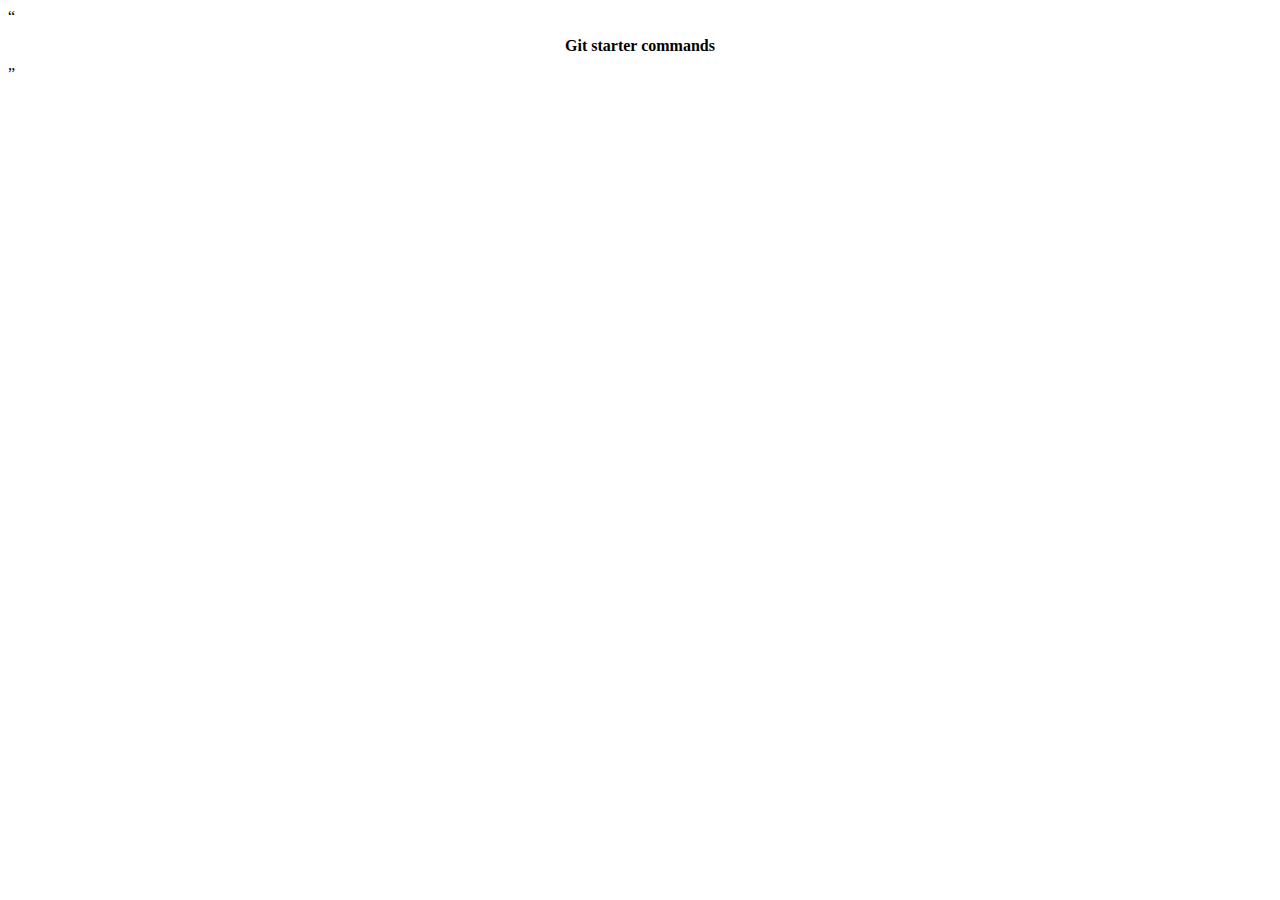
==== index.html @ 2ce97fb7 "First commit. Index.html" ====
<!DOCTYPE html>
<html lang="en">

<head>
    <title></title>
    <meta charset="UTF-8">
    <meta name="viewport" content="width=device-width, initial-scale=1">
    <link href="node_modules/impress.js/css/impress-demo.css" rel="stylesheet">
    <style>
            #title q h1 {
            /* : 1px; */
            font-size: 1em;
            text-align: center;
            }
    </style>
    <title>Document</title>
</head>

<body>
    <div id="impress">
        <div id="title" class="step slide" data-x="-1000">
            <!-- On cree la propriete data-x -->
            <q>
            <h1>Git starter commands</h1>
          </q>

        </div>
    </div>

    <script src="node_modules/impress.js/js/impress.js">

    </script>

    <script>
        var rootElement = document.querySelector("#impress");
        rootElement.addEventListener("impress:init", function () {
            console.log("impress.run...");
        });
        impress().init();
    </script>
</body>

</html>
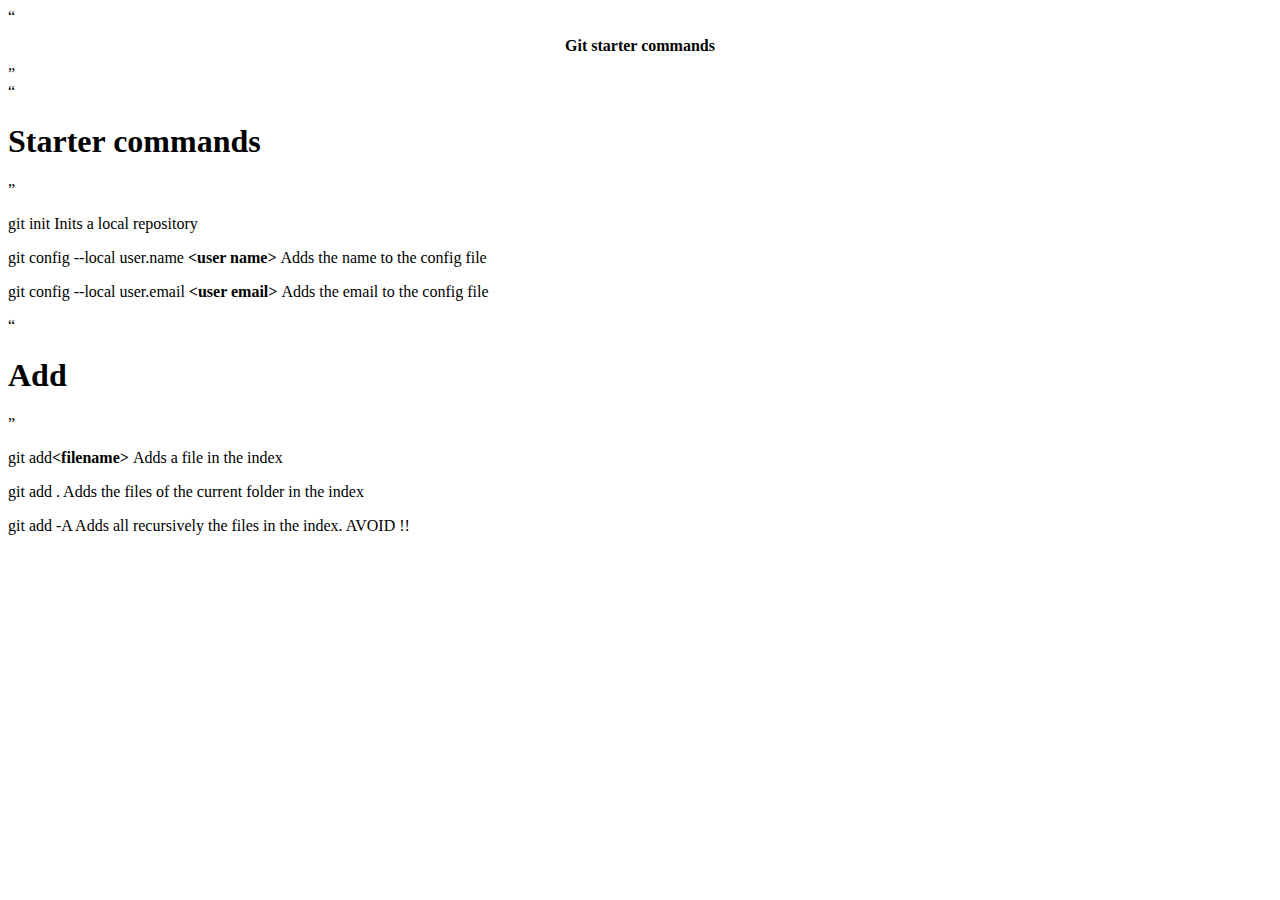
==== commit 681fa92b: "dd new layer in index.html" ====
--- a/index.html
+++ b/index.html
@@ -7,11 +7,11 @@
     <meta name="viewport" content="width=device-width, initial-scale=1">
     <link href="node_modules/impress.js/css/impress-demo.css" rel="stylesheet">
     <style>
-            #title q h1 {
+        #title q h1 {
             /* : 1px; */
             font-size: 1em;
             text-align: center;
-            }
+        }
     </style>
     <title>Document</title>
 </head>
@@ -19,12 +19,49 @@
 <body>
     <div id="impress">
         <div id="title" class="step slide" data-x="-1000">
-            <!-- On cree la propriete data-x -->
+            <!-- On cree la propriete data-x pour le positionnement dans la largeur (min 800)-->
             <q>
-            <h1>Git starter commands</h1>
-          </q>
+                <h1>Git starter commands</h1>
+            </q>
+        </div>
 
+        <!-- Layer 1 -->
+        <div class="step slide" id="layer-1" data-x="1000">
+            <q>
+                <h1>Starter commands</h1>
+            </q>
+            <p>
+                git init <span>Inits a local repository
+                </p>
+                <p>
+                    git config --local user.name <strong>&lt;user name&gt; </strong>
+                    <span>Adds the name to the config file</span>
+            </p>
+            <p>
+                git config --local user.email <strong>&lt;user email&gt; </strong>
+                <span>Adds the email to the config file</span>
+            </p>
         </div>
+
+        <!-- Layer 2 -->
+        <div class="step slide" id="layer-2" data-x="2000">
+            <q>
+                <h1>Add</h1>
+            </q>
+            <p>
+                git add<strong>&lt;filename&gt; </strong>
+                <span>Adds a file in the index
+            </p>
+            <p>
+                git add .
+                <span>Adds the files of the current folder in the index
+            </p>   
+            <p>
+                    git add -A
+                    <span>Adds all recursively the files in the index. AVOID !!
+                </p>   
+        </div>
+
     </div>
 
     <script src="node_modules/impress.js/js/impress.js">
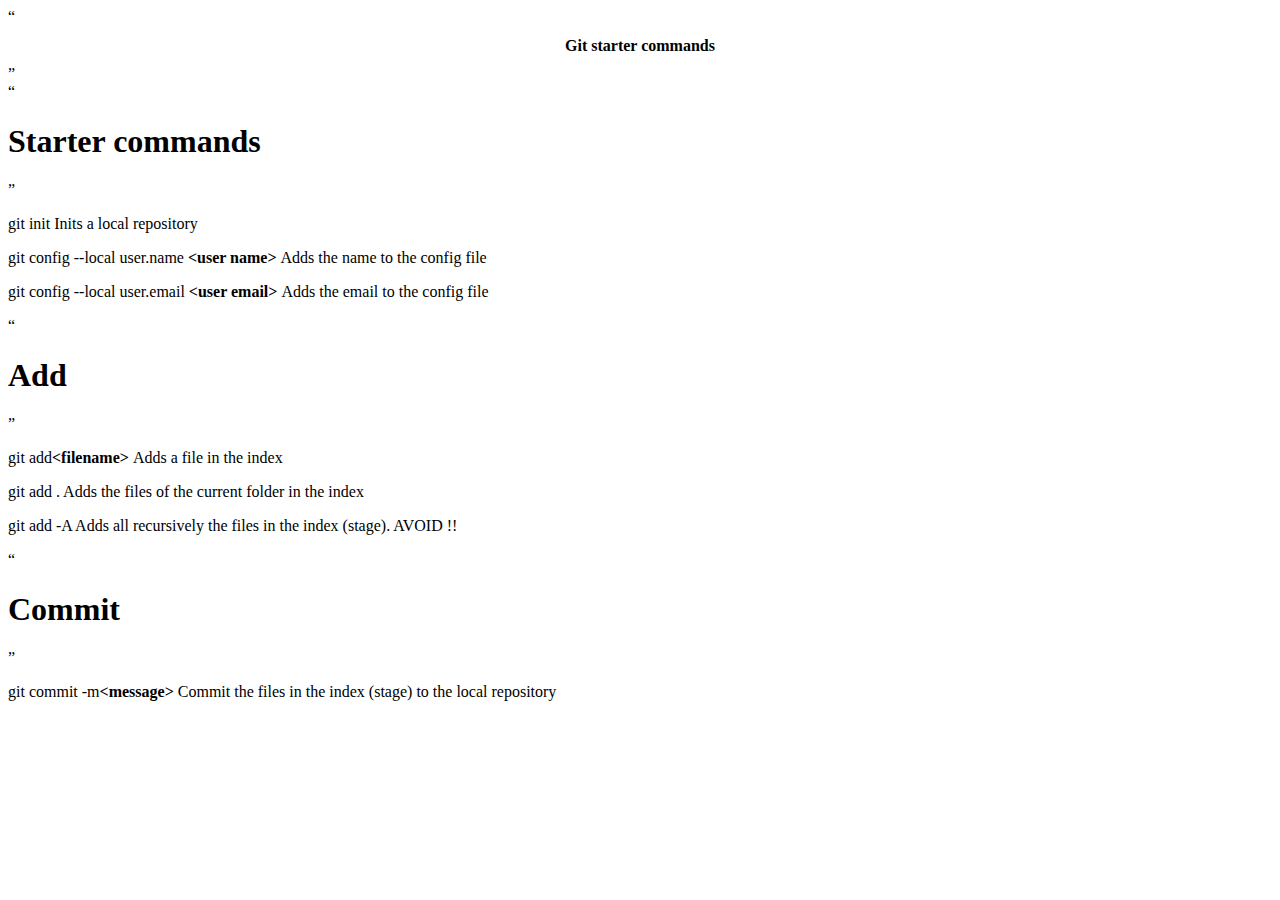
==== commit 8595eeec: "third layer" ====
--- a/index.html
+++ b/index.html
@@ -58,9 +58,21 @@
             </p>   
             <p>
                     git add -A
-                    <span>Adds all recursively the files in the index. AVOID !!
+                    <span>Adds all recursively the files in the index (stage). AVOID !!
                 </p>   
         </div>
+
+        <!-- Layer 3 -->
+        <div class="step slide" id="layer-3" data-x="3000">
+                <q>
+                    <h1>Commit</h1>
+                </q>
+                <p>
+                    git commit -m<strong>&lt;message&gt; </strong>
+                    <span>Commit the files in the index (stage) to the local repository
+                </p>
+                 
+            </div>
 
     </div>
 
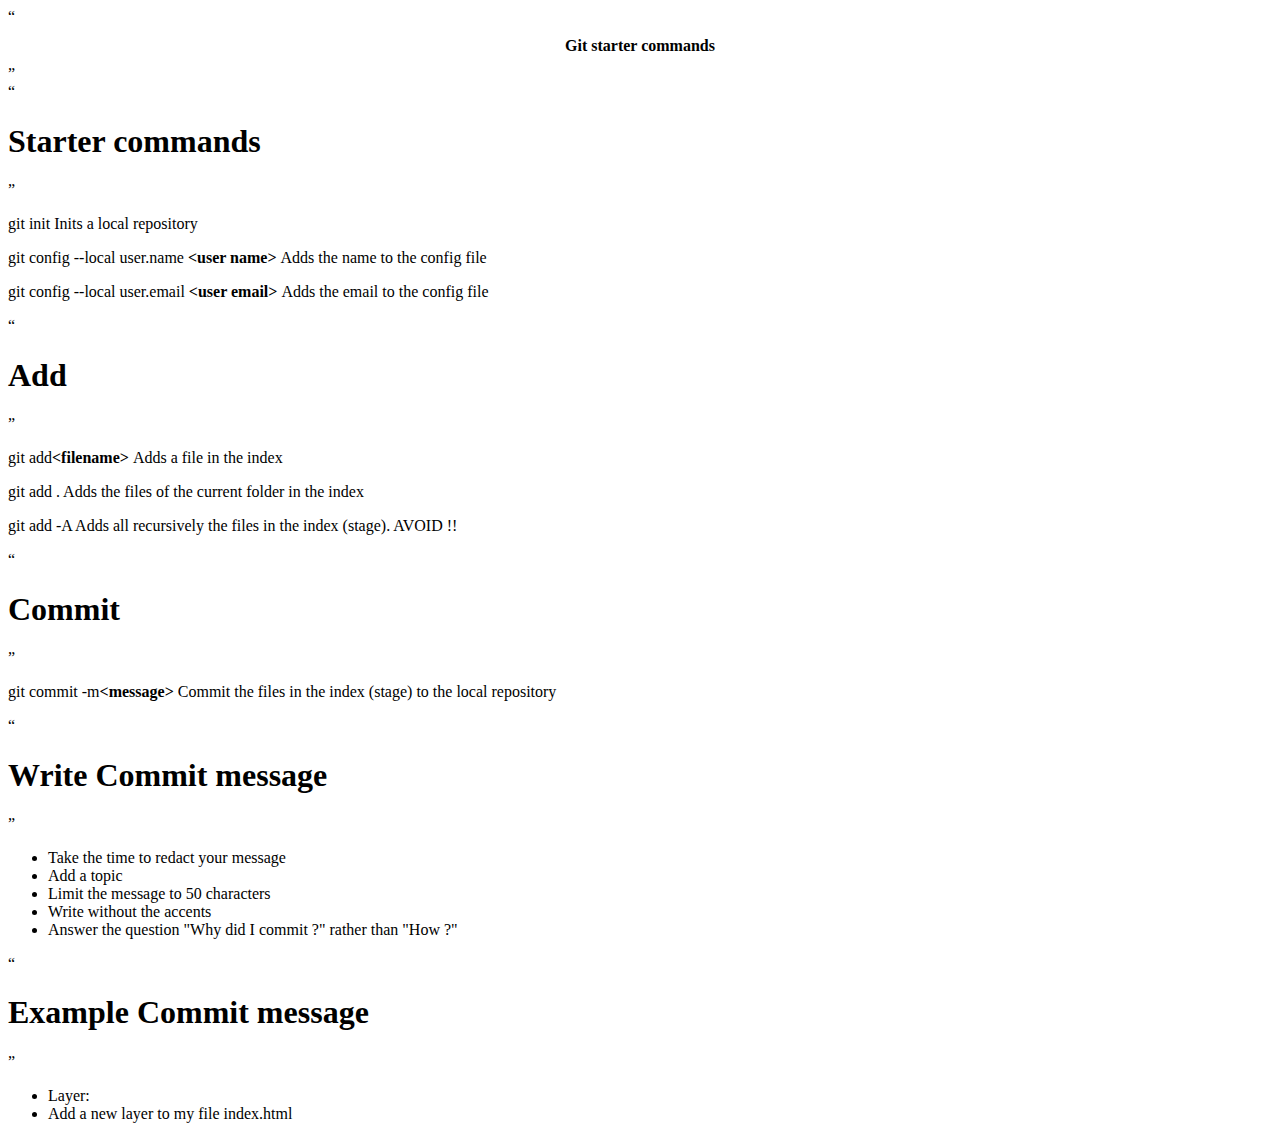
==== commit bcfad911: "dd layer 4, 5 and css" ====
--- a/index.html
+++ b/index.html
@@ -64,15 +64,41 @@
 
         <!-- Layer 3 -->
         <div class="step slide" id="layer-3" data-x="3000">
-                <q>
-                    <h1>Commit</h1>
-                </q>
-                <p>
-                    git commit -m<strong>&lt;message&gt; </strong>
-                    <span>Commit the files in the index (stage) to the local repository
-                </p>
-                 
-            </div>
+            <q>
+                <h1>Commit</h1>
+            </q>
+            <p>
+                git commit -m<strong>&lt;message&gt; </strong>
+                <span>Commit the files in the index (stage) to the local repository
+            </p>                
+        </div>
+
+        <!-- Layer 4 -->
+        <div class="step slide" id="layer-4" data-x="4000">
+            <q>
+                <h1>Write Commit message</h1>
+            </q>
+            <!-- Emmet abbrevation ul>li*5 -->
+            <ul>
+                <li>Take the time to redact your message</li>
+                <li>Add a topic</li>
+                <li>Limit the message to 50 characters</li>
+                <li>Write without the accents</li>
+                <li>Answer the question "Why did I commit ?" rather than "How ?"</li>
+            </ul>
+        </div>        
+        
+        
+        <!-- Layer 5 -->
+        <div class="step slide" id="layer-5" data-x="5000">
+            <q>
+                <h1>Example Commit message</h1>
+            </q>
+            <ul>
+                <li>Layer: </li>
+                <li>Add a new layer to my file index.html</li>                
+            </ul>
+        </div>     
 
     </div>
 
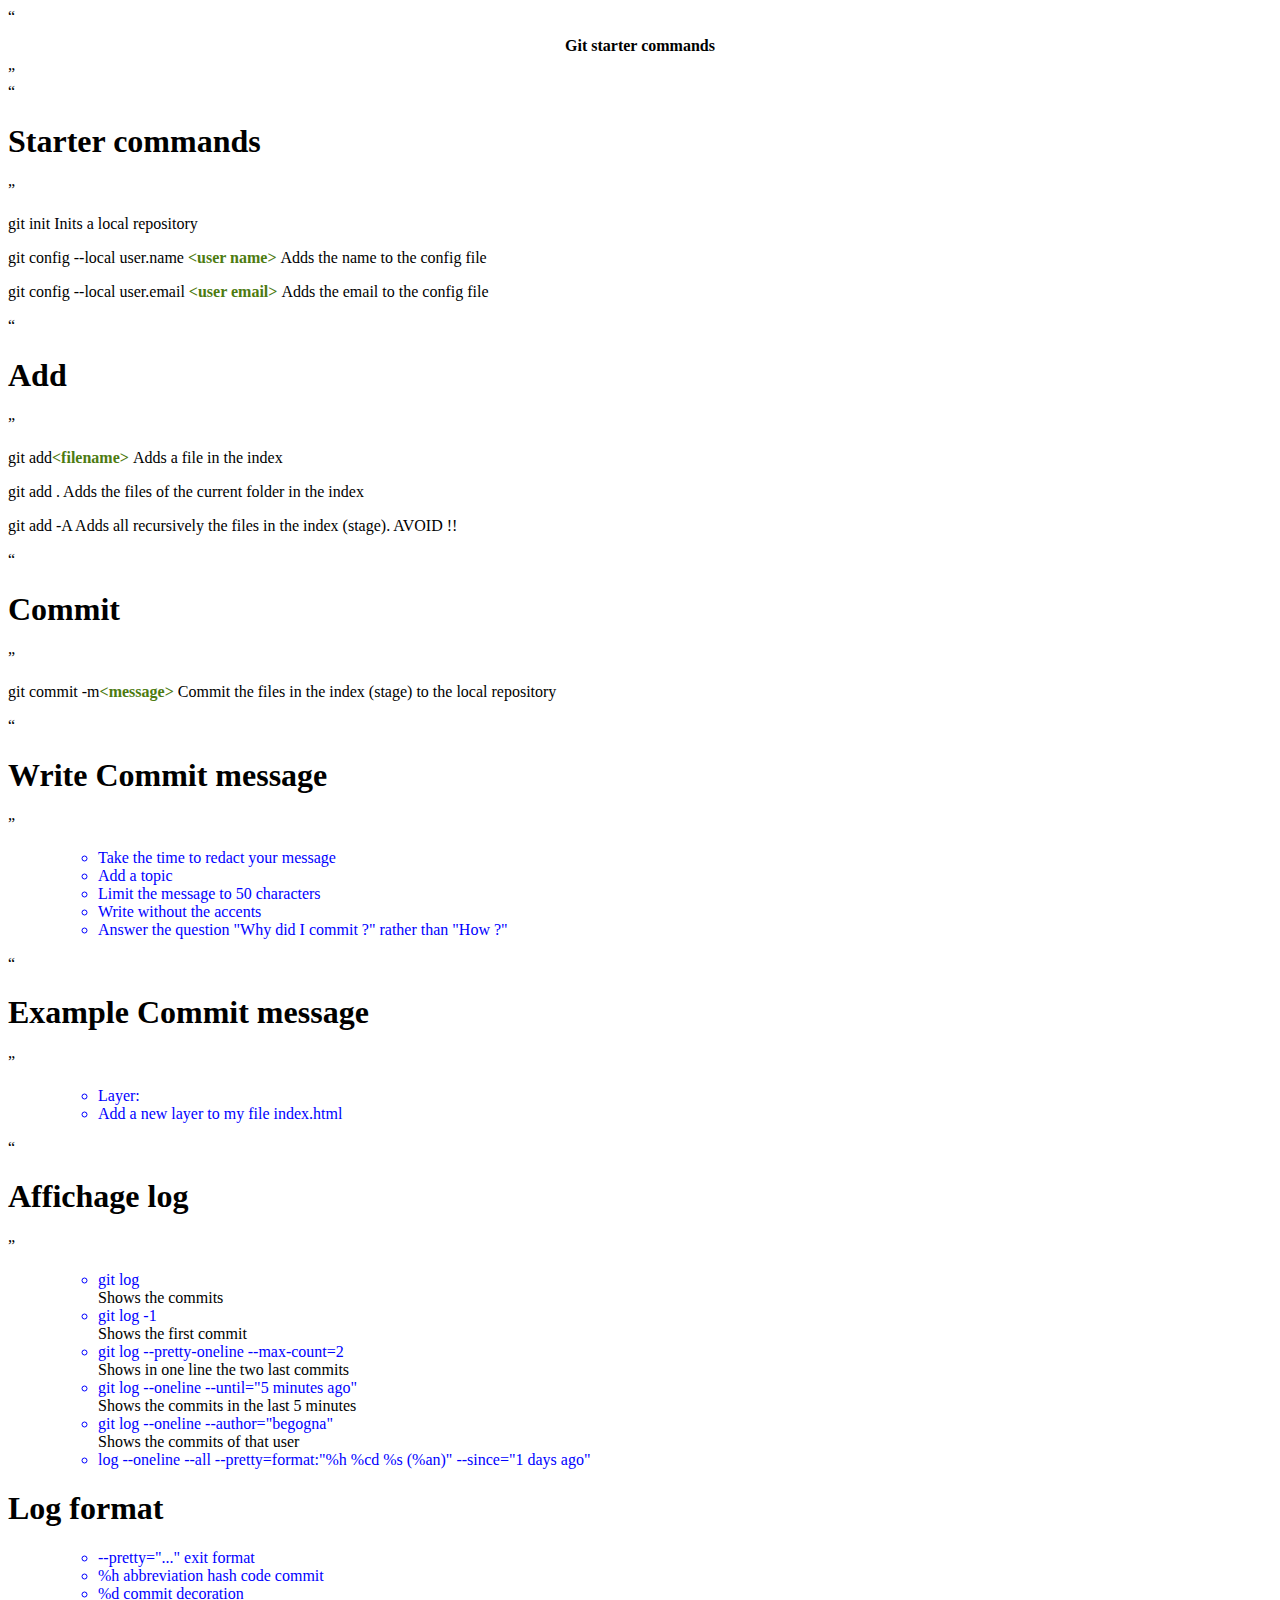
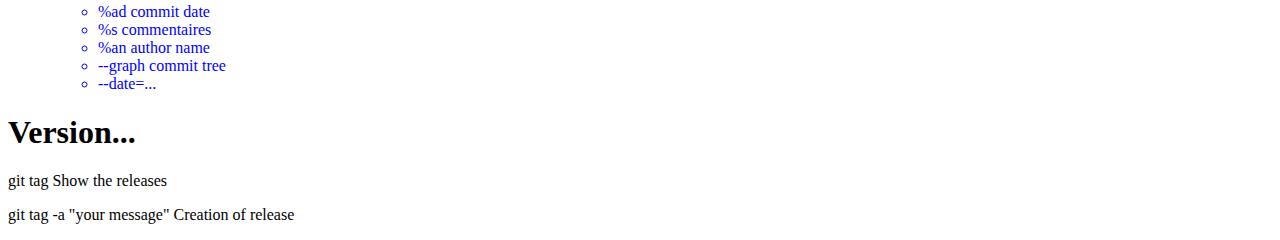
==== commit 4cec395f: "adding layers" ====
--- a/index.html
+++ b/index.html
@@ -6,6 +6,7 @@
     <meta charset="UTF-8">
     <meta name="viewport" content="width=device-width, initial-scale=1">
     <link href="node_modules/impress.js/css/impress-demo.css" rel="stylesheet">
+    <link href="styles/myCss.css" rel="stylesheet">
     <style>
         #title q h1 {
             /* : 1px; */
@@ -98,8 +99,52 @@
                 <li>Layer: </li>
                 <li>Add a new layer to my file index.html</li>                
             </ul>
-        </div>     
+        </div>    
+        
+        
+               <!-- Layer 6 -->
+               <div class="step slide" id="layer-6" data-x="6000">
+                <q>
+                    <h1>Affichage log</h1>
+                </q>
+                <ul>
+                    <li>git log</li><span>Shows the commits</span>
+                <li>git log -1</li><span>Shows the first commit</span>
+                <li>git log --pretty-oneline --max-count=2</li><span>Shows in one line the two last commits</span>
+                <li>git log --oneline --until="5 minutes ago"</li><span>Shows the commits in the last 5 minutes</span>
+                <li>git log --oneline --author="begogna"</li><span>Shows the commits of that user</span>
+                <li> log --oneline --all --pretty=format:"%h %cd %s (%an)" --since="1 days ago"</li>
+                <span></span>
+                </ul>
+        </div>
 
+        <!-- layer 7 -->
+        <div id="layer-7" class="step slide" data-x="7000">
+            <h1>Log format</h1>
+            <ul>
+                <li>--pretty="..." exit format</li>
+                <li>%h abbreviation hash code commit</li>
+                <li>%d commit decoration</li>
+                <li>%ad commit date</li>
+                <li>%s commentaires</li>
+                <li>%an author name</li>
+                <li>--graph commit tree</li>
+                <li>--date=...</li>
+            </ul>
+        </div>
+
+        <!-- layer 8 -->
+        <div id="layer-8" class="step slide" data-x="8000">
+            <h1>Version...</h1>
+            <p>
+                git tag
+                <span>Show the releases</span>
+            </p>
+            <p>
+                git tag -a "your message"
+                <span>Creation of release</span>
+            </p>
+        </div>
     </div>
 
     <script src="node_modules/impress.js/js/impress.js">
--- a/styles/myCss.css
+++ b/styles/myCss.css
@@ -0,0 +1,12 @@
+strong{
+    color:rgb(77, 123, 17);
+}
+
+ul{
+    list-style: circle;
+    margin-left: 50px;
+}
+
+li{
+    color: blue;
+}
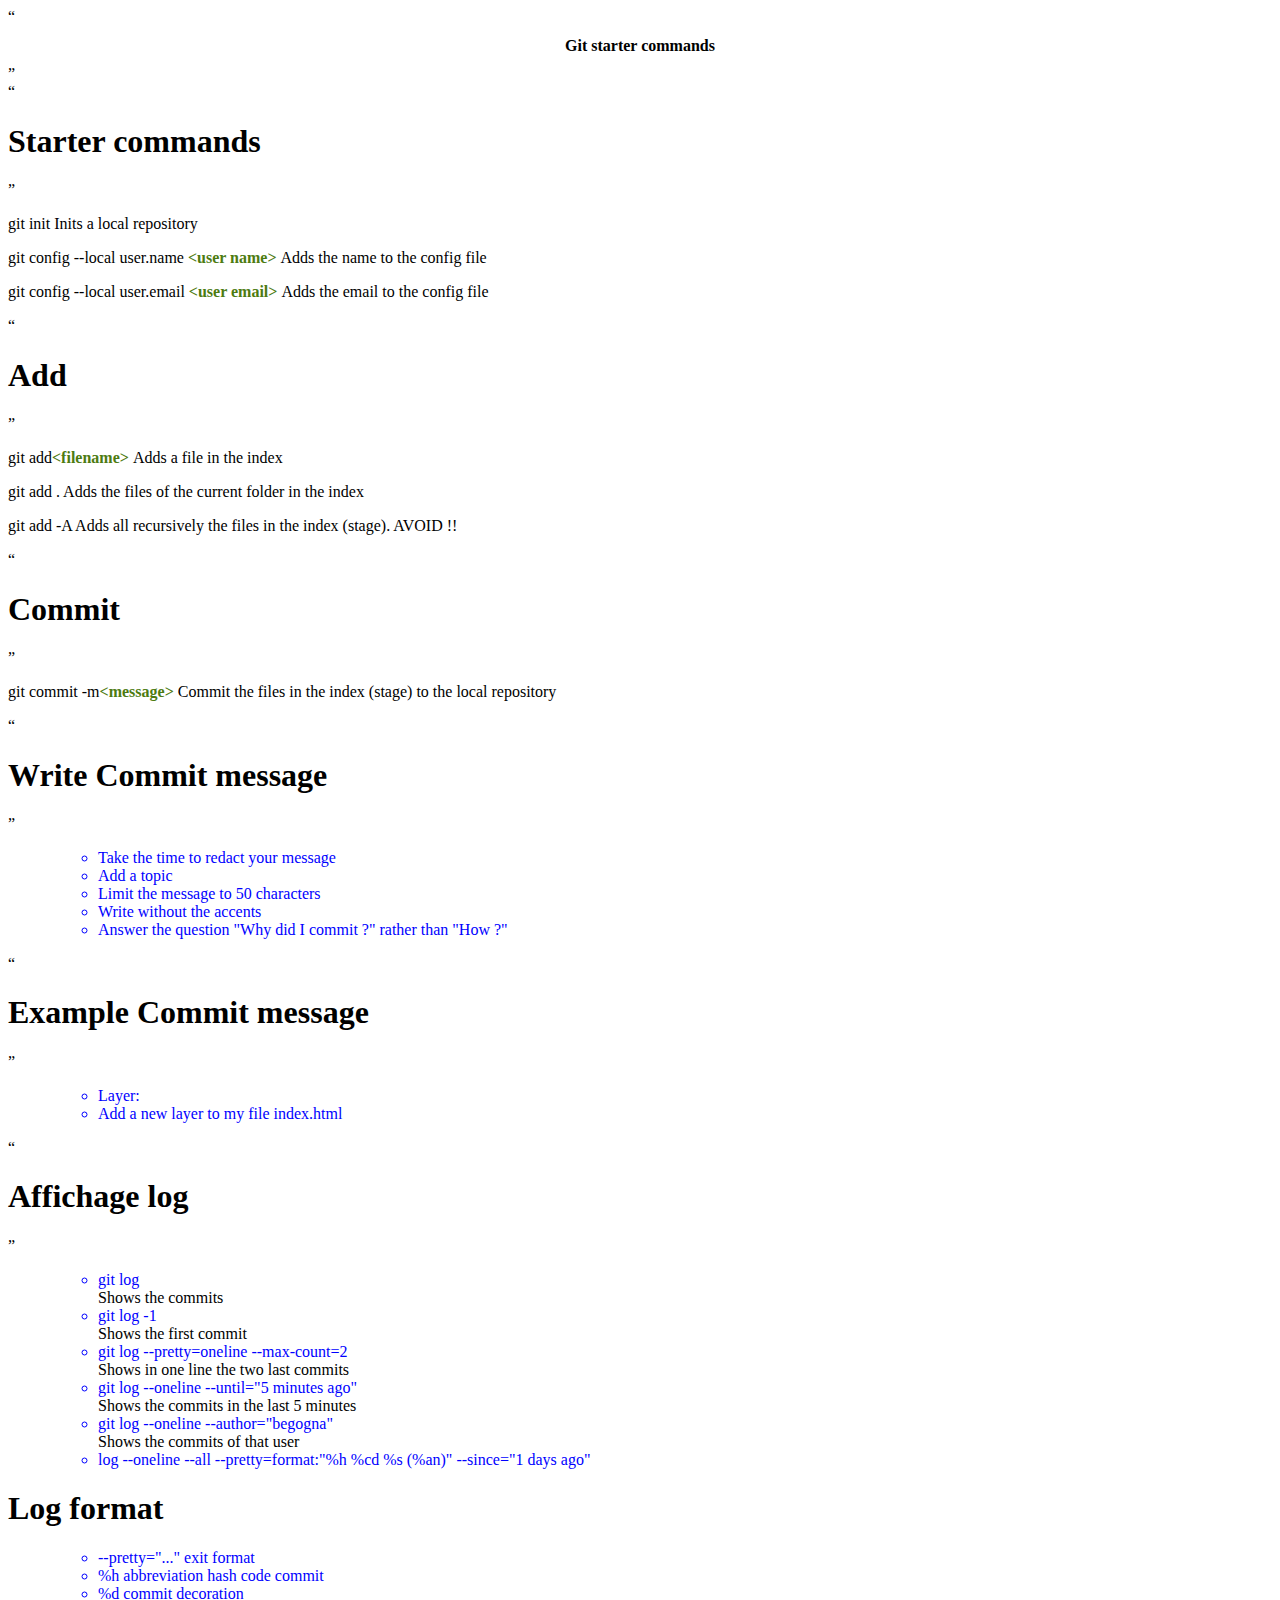
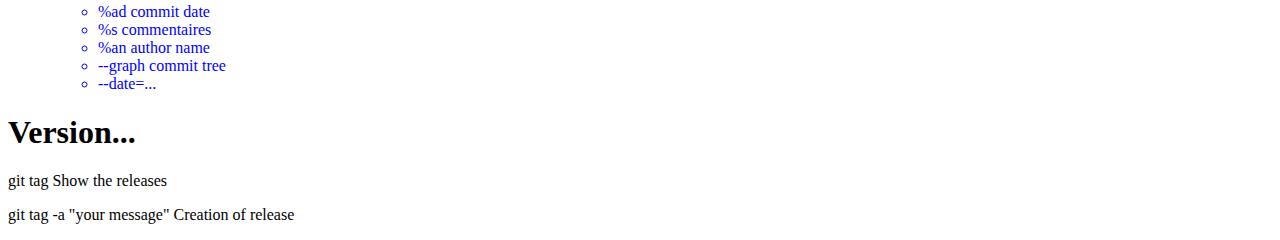
==== commit 57905a2b: "small modif" ====
--- a/index.html
+++ b/index.html
@@ -110,7 +110,7 @@
                 <ul>
                     <li>git log</li><span>Shows the commits</span>
                 <li>git log -1</li><span>Shows the first commit</span>
-                <li>git log --pretty-oneline --max-count=2</li><span>Shows in one line the two last commits</span>
+                <li>git log --pretty=oneline --max-count=2</li><span>Shows in one line the two last commits</span>
                 <li>git log --oneline --until="5 minutes ago"</li><span>Shows the commits in the last 5 minutes</span>
                 <li>git log --oneline --author="begogna"</li><span>Shows the commits of that user</span>
                 <li> log --oneline --all --pretty=format:"%h %cd %s (%an)" --since="1 days ago"</li>
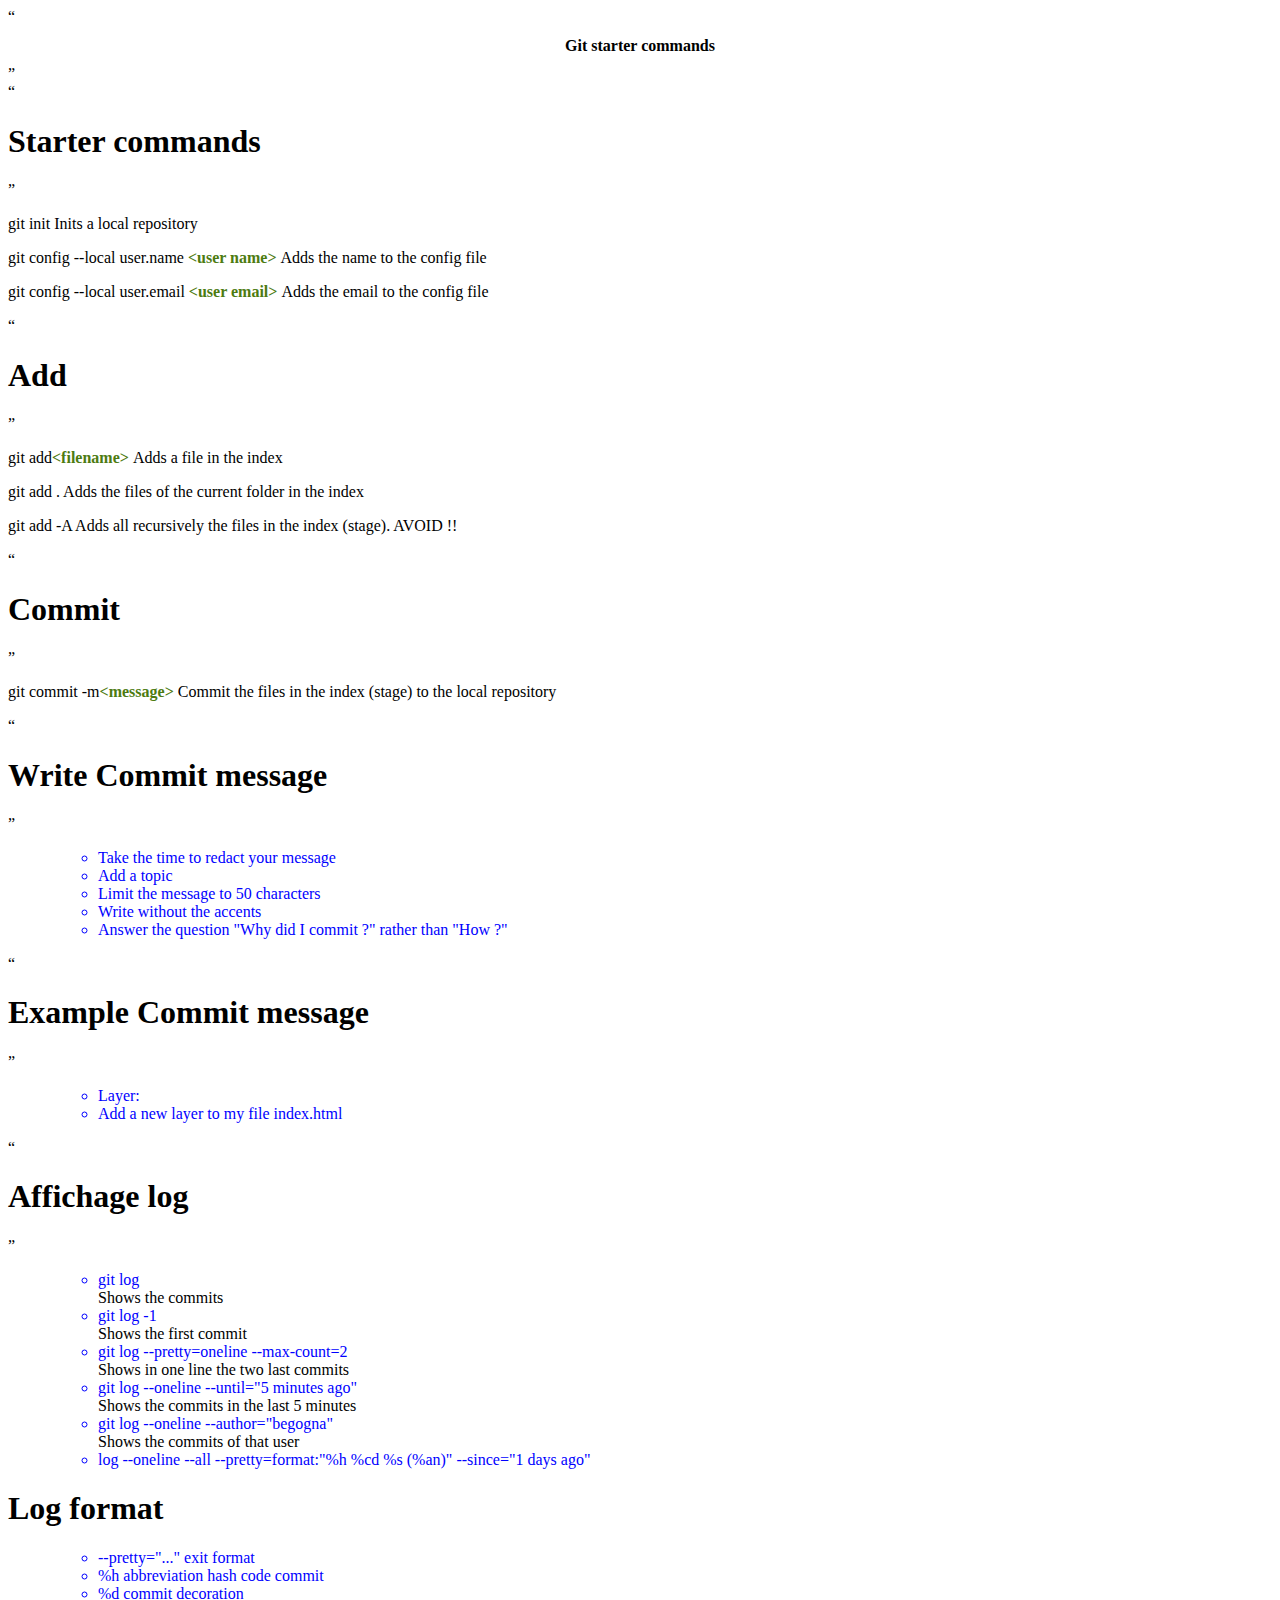
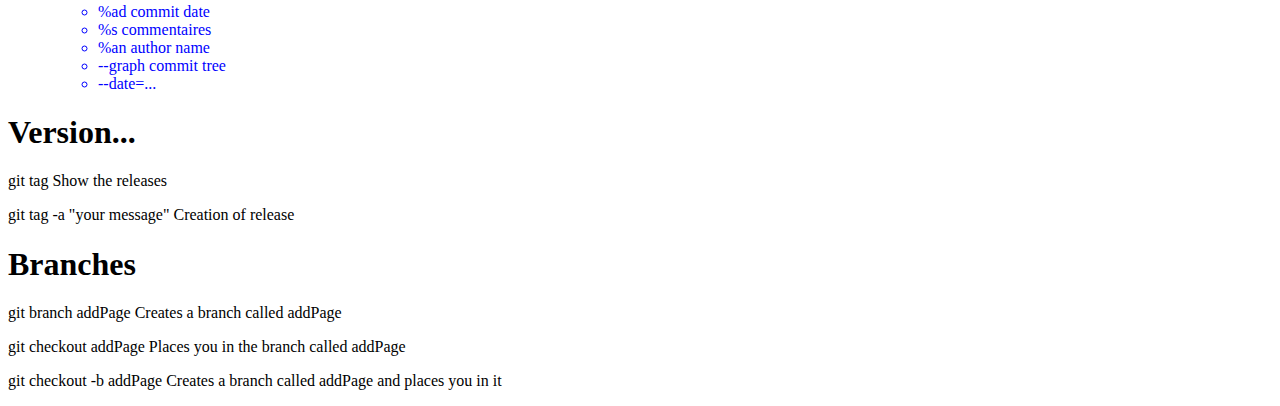
==== commit 32e6495c: "adding page 9" ====
--- a/index.html
+++ b/index.html
@@ -145,6 +145,24 @@
                 <span>Creation of release</span>
             </p>
         </div>
+
+
+        <!-- layer 9 -->
+        <div id="layer-9" class="step slide" data-x="9000">
+            <h1>Branches</h1>
+            <p>
+                git branch addPage
+                <span>Creates a branch called addPage</span>
+            </p>
+            <p>
+                git checkout addPage
+                <span>Places you in the branch called addPage</span>
+            </p>
+            <p>
+                git checkout -b addPage
+                <span>Creates a branch called addPage and places you in it</span>
+            </p>
+        </div>
     </div>
 
     <script src="node_modules/impress.js/js/impress.js">
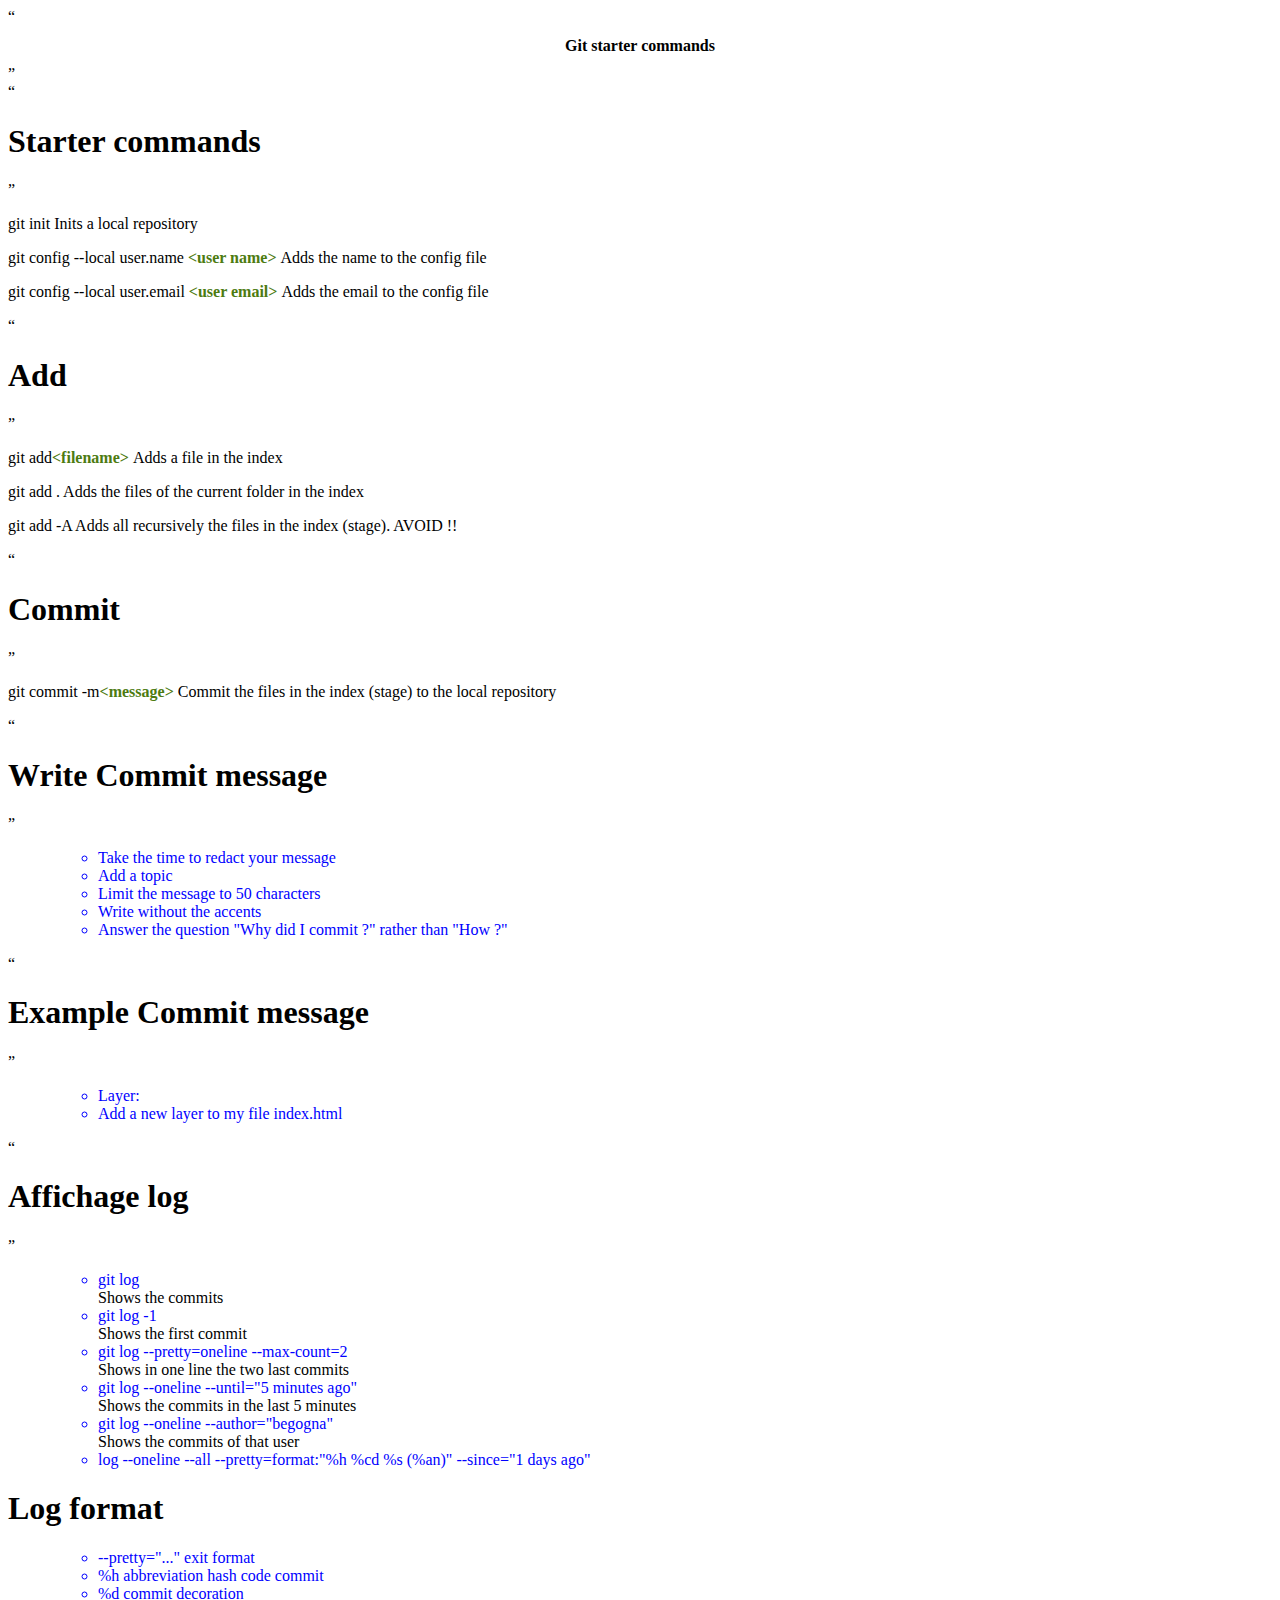
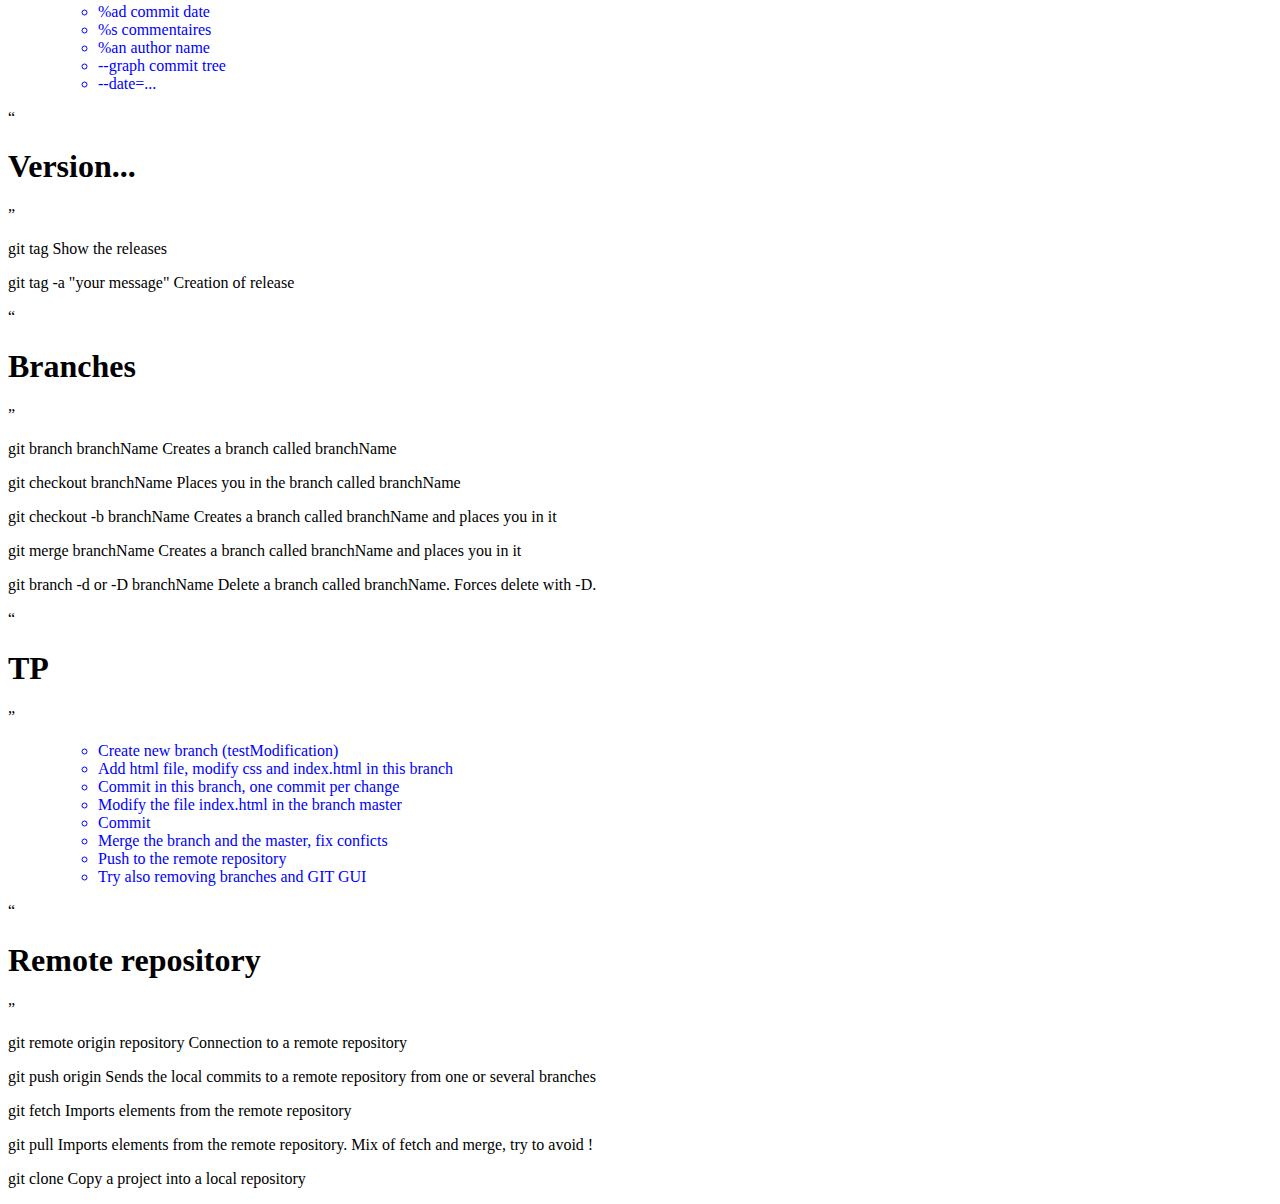
==== commit b7940546: "some changes" ====
--- a/index.html
+++ b/index.html
@@ -135,7 +135,9 @@
 
         <!-- layer 8 -->
         <div id="layer-8" class="step slide" data-x="8000">
-            <h1>Version...</h1>
+            <q>
+                <h1>Version...</h1>
+            </q>
             <p>
                 git tag
                 <span>Show the releases</span>
@@ -149,20 +151,79 @@
 
         <!-- layer 9 -->
         <div id="layer-9" class="step slide" data-x="9000">
-            <h1>Branches</h1>
-            <p>
-                git branch addPage
-                <span>Creates a branch called addPage</span>
-            </p>
-            <p>
-                git checkout addPage
-                <span>Places you in the branch called addPage</span>
-            </p>
-            <p>
-                git checkout -b addPage
-                <span>Creates a branch called addPage and places you in it</span>
-            </p>
-        </div>
+            <q>
+                <h1>Branches</h1>
+            </q>
+            <p>
+                git branch branchName
+                <span>Creates a branch called branchName</span>
+            </p>
+            <p>
+                git checkout branchName
+                <span>Places you in the branch called branchName</span>
+            </p>
+            <p>
+                git checkout -b branchName
+                <span>Creates a branch called branchName and places you in it</span>
+            </p>
+            <p>
+                git merge branchName
+                <span>Creates a branch called branchName and places you in it</span>
+            </p>
+            <p>
+                git branch -d or -D branchName
+                <span>Delete a branch called branchName. Forces delete with -D.</span>
+            </p>
+        </div>
+
+
+        <!-- layer 10 -->
+        <div id="layer-10" class="step slide" data-x="10000">
+            <q>
+                <h1>TP</h1>
+            </q>
+            <ul>
+                <li>Create new branch (testModification)</li>
+                <li>Add html file, modify css and index.html in this branch</li>
+                <li>Commit in this branch, one commit per change</li>
+                <li>Modify the file index.html in the branch master</li>
+                <li>Commit</li>
+                <li>Merge the branch and the master, fix conficts</li>
+                <li>Push to the remote repository</li>
+                <li>Try also removing branches and GIT GUI</li>
+            </ul>
+        </div>
+
+        <!-- layer 11 -->
+        <div id="layer-11" class="step slide" data-x="11000">
+            <q>
+                <h1>Remote repository</h1>
+            </q>
+            <p>
+                git remote origin repository
+                <span>Connection to a remote repository</span>
+            </p>
+            <p>
+                git push origin
+                <span>Sends the local commits to a remote repository from one or several branches</span>
+            </p>
+            <p>
+                git fetch
+                <span>Imports elements from the remote repository</span>
+            </p>
+            <p>
+                git pull
+                <span>Imports elements from the remote repository. Mix of fetch and merge, try to avoid !</span>
+            </p>
+            <p>
+                git clone
+                <span>Copy a project into a local repository</span>
+            </p>
+
+        </div>
+
+
+
     </div>
 
     <script src="node_modules/impress.js/js/impress.js">
